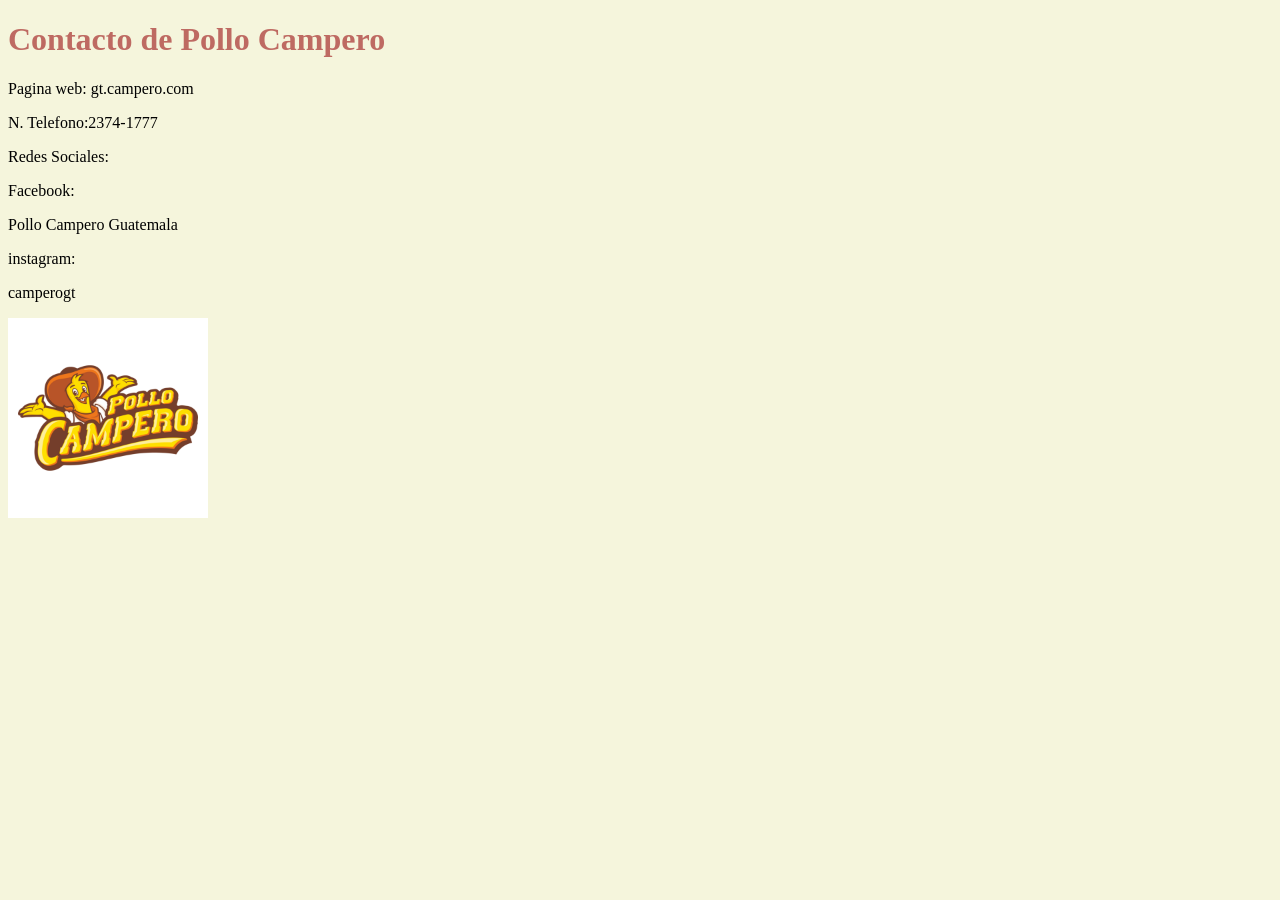
==== contac.html @ 8a7a7874 "pag pollo campero" ====
<!DOCTYPE html>
<html lang="en">
<head>
    <meta charset="UTF-8">
    <meta name="viewport" content="width=device-width, initial-scale=1.0">
    <title>Document</title>
    <link rel="stylesheet" href="css/style4.css">
</head>
<body>
    <h1>Contacto de Pollo Campero</h1>

     <p>Pagina web: gt.campero.com</p>
     <p>N. Telefono:2374-1777</p>
     <p>Redes Sociales:</p>
     <p>Facebook: </p>
     <p>Pollo Campero Guatemala</p>
     <p>instagram:</p>
     <p>camperogt </p>
    <img src="img/logo pollo.png" width="200" height="200"> 
</body>
</html>
---- css/style4.css ----
h1{
    color: rgba(165, 42, 42, 0.685);
   
}

body{
    background-color: beige;
}
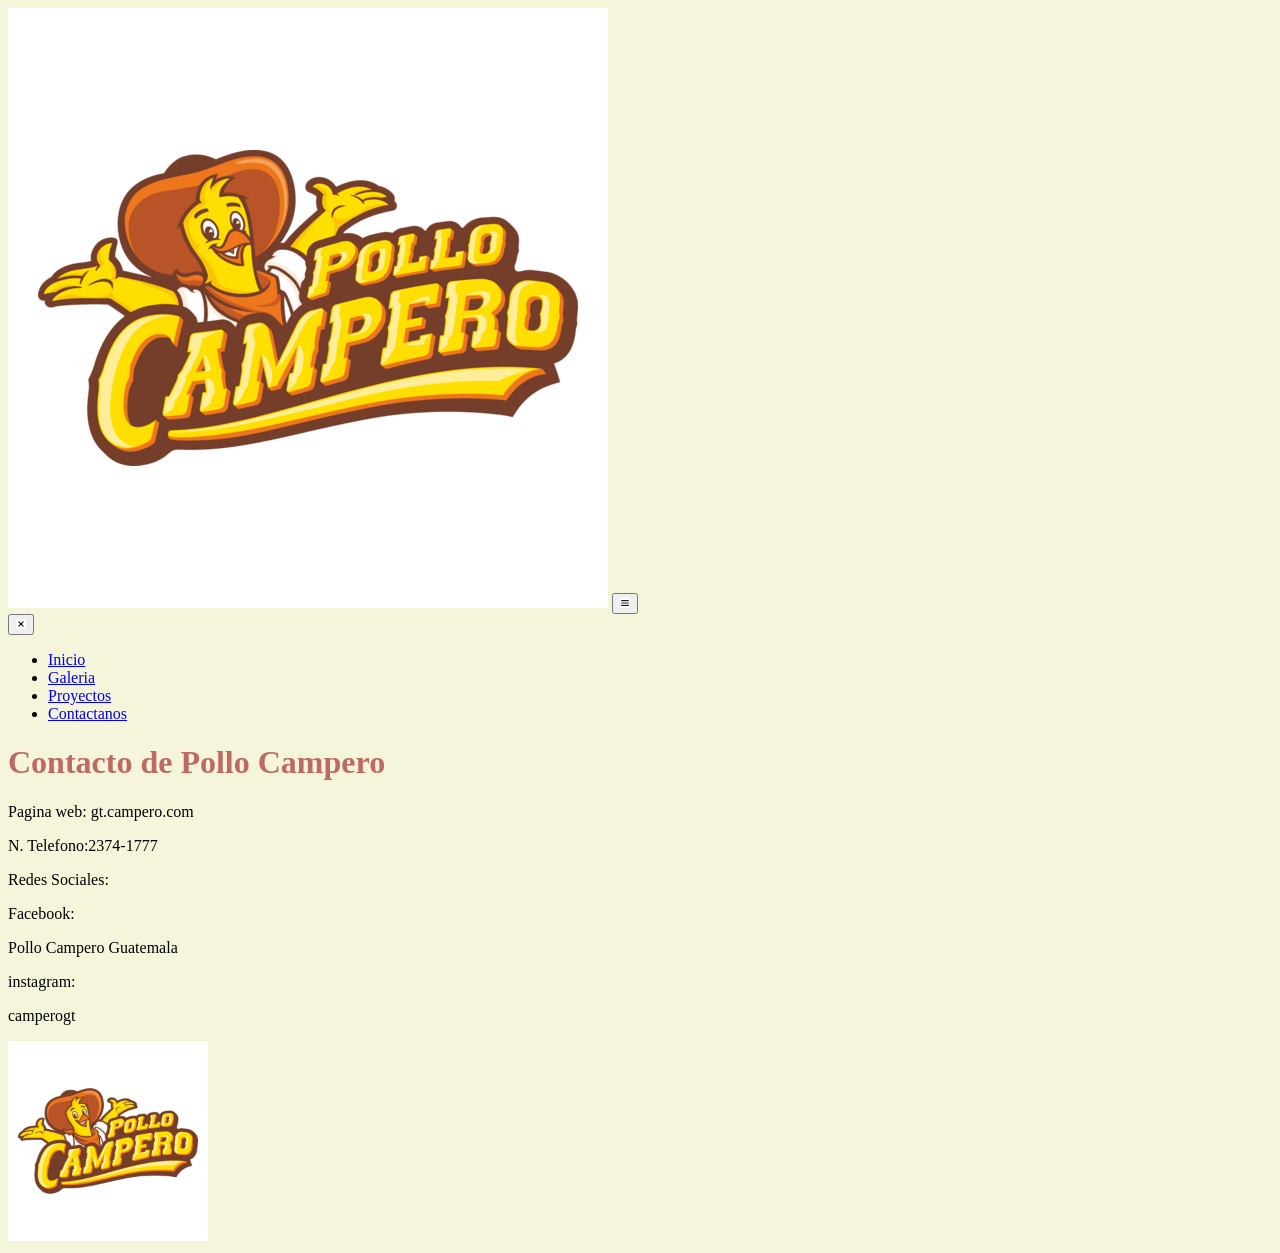
==== commit d60c323e: "Update contac.html" ====
--- a/contac.html
+++ b/contac.html
@@ -7,6 +7,21 @@
     <link rel="stylesheet" href="css/style4.css">
 </head>
 <body>
+    <header>
+     <img class="logo" src="img/logo pollo.png" alt="logo" >
+     <button  id="abrir" class="abrir-menu"><img src="img/icono.jpg" alt="" width="10" height="10"></button>
+        <nav class="nav" id="nav">
+           <button class="cerrar-menu" id="cerrar"><img src="img/icono3.jpg" alt="" width="10" height="10"></button>
+           
+            <ul class="nav-list">
+                <li><a href="index.html">Inicio</a></li>
+                <li><a href="galeria.html">Galeria</a></li>
+                <li><a href="proyecto.html">Proyectos</a></li>
+                <li><a href="contac.html">Contactanos</a></li>
+            </ul>
+        </nav>
+    </header>
+    <script src="main.js"></script>
     <h1>Contacto de Pollo Campero</h1>
 
      <p>Pagina web: gt.campero.com</p>
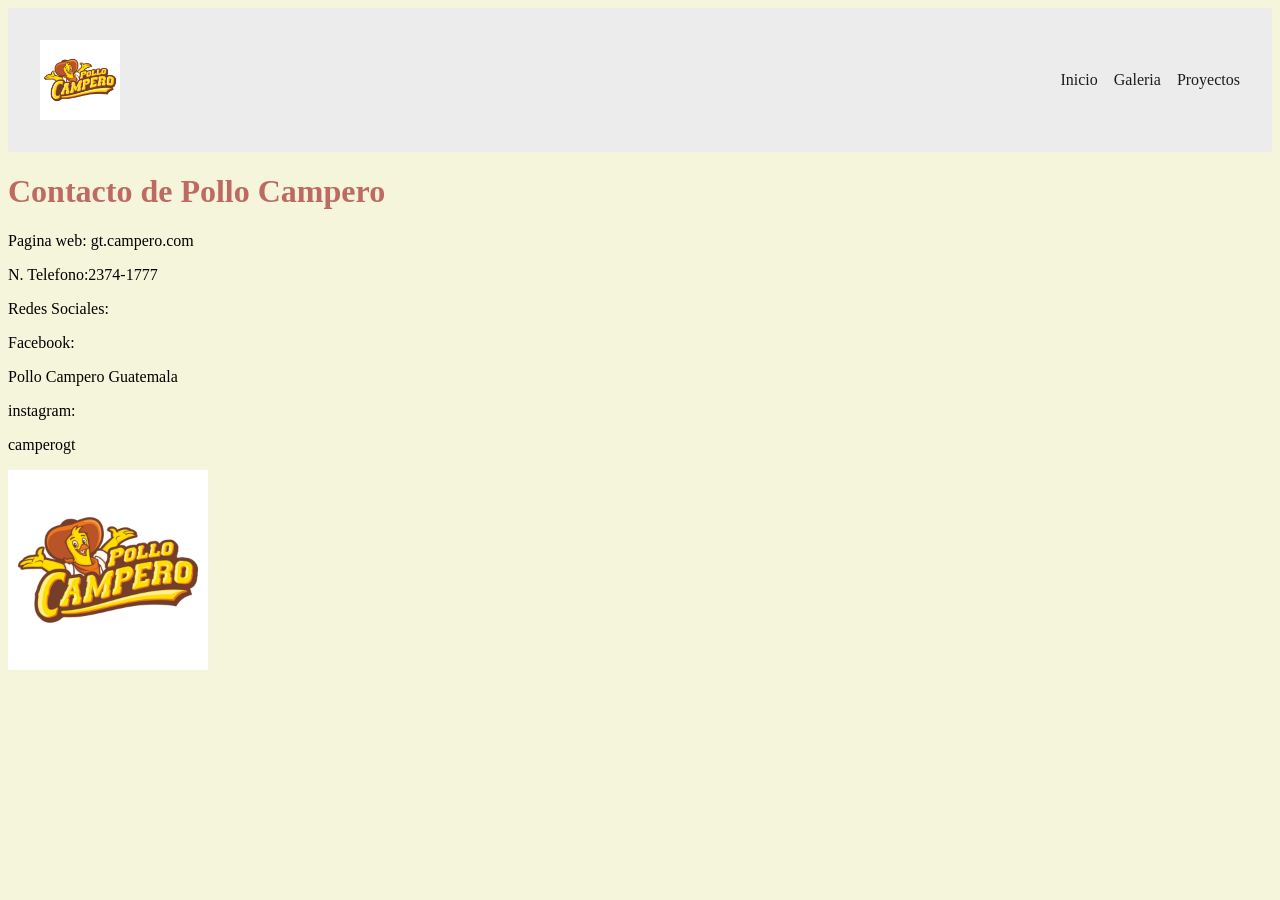
==== commit 2b56e7eb: "Update contac.html" ====
--- a/contac.html
+++ b/contac.html
@@ -17,7 +17,7 @@
                 <li><a href="index.html">Inicio</a></li>
                 <li><a href="galeria.html">Galeria</a></li>
                 <li><a href="proyecto.html">Proyectos</a></li>
-                <li><a href="contac.html">Contactanos</a></li>
+                
             </ul>
         </nav>
     </header>
--- a/css/style4.css
+++ b/css/style4.css
@@ -5,4 +5,78 @@
 
 body{
     background-color: beige;
-}+}
+header{
+    display: flex;
+    align-items: center;
+    justify-content: space-between;
+    padding: 2rem;
+    background-color: #ececec;
+}
+
+.logo{
+    max-width: 5rem;
+}
+
+.nav-list{
+    list-style-type: none;
+    display: flex;
+    gap: 1rem;
+}
+
+.nav-list li a{
+    text-decoration: none;
+    color: #1c1c1c;
+}
+.abrir-menu,
+.cerrar-menu{
+    display: none;
+}
+
+@media screen and (max-width: 550px) {
+    .abrir-menu,
+    .cerrar-menu {
+        display: block;
+        border:  300;
+        font-size: 1.25;
+        background-color: transparent;
+        cursor: pointer;
+
+    }
+
+.nav{
+
+    opacity: 0;
+    visibility: hidden;
+}
+    .nav{
+        
+    
+        display: flex;
+        flex-direction: column;
+        align-items: end;
+        gap: 1rem;
+        position: absolute;
+        top: 0;
+        right: 0;
+        bottom: 0;
+        background-color: beige;
+        padding: 2rem;
+        box-shadow: 0 0 0 100vmax rgba(0 ,0,0 .5 );
+
+    }
+
+    .nav.visible{
+        opacity: 1;
+        visibility: visible;
+    }
+
+    .nav-list{
+        flex-direction: column;
+        align-items: end;
+    }
+
+    .nav-list li a{
+        color: black;
+    }
+}
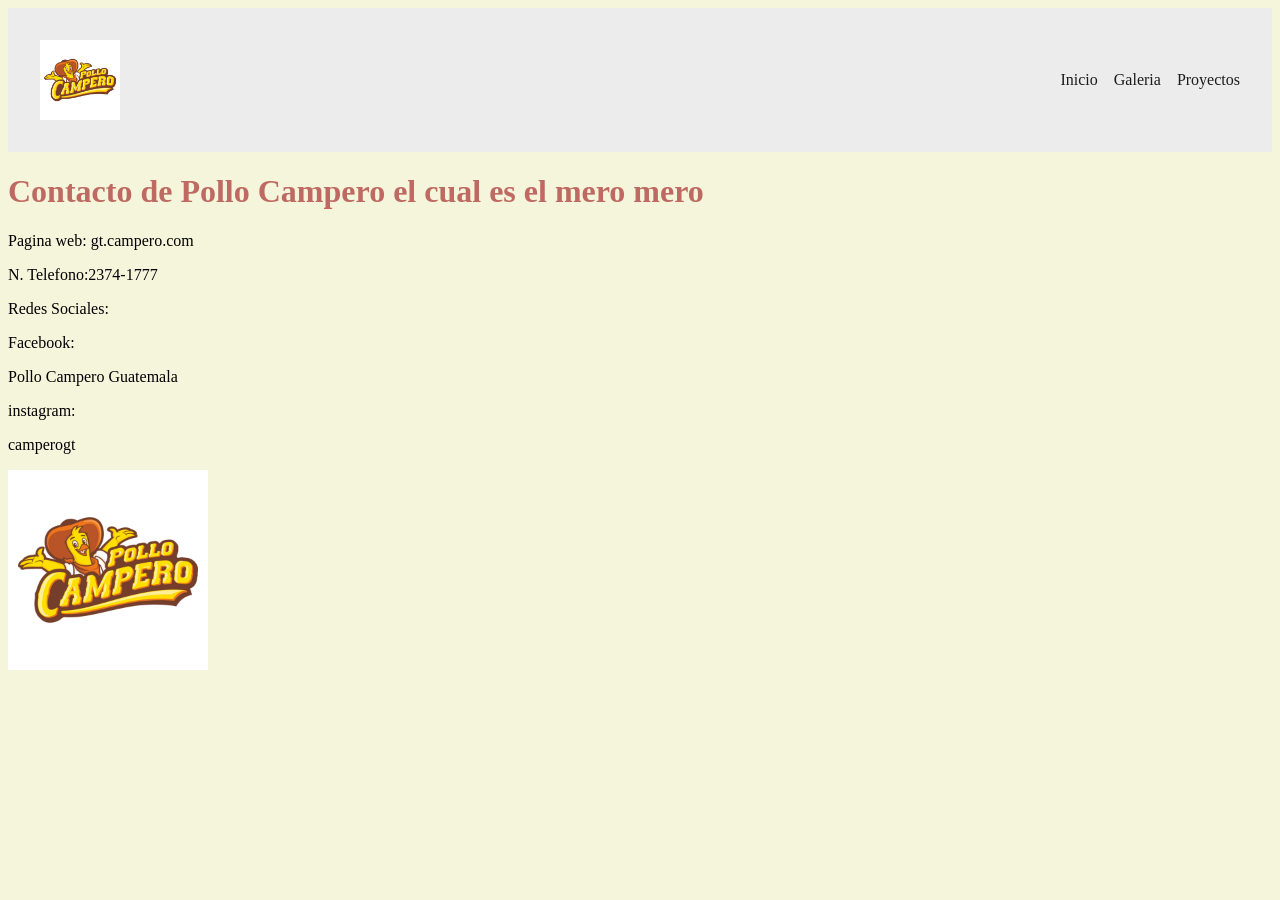
==== commit e310817e: "Update contac.html" ====
--- a/contac.html
+++ b/contac.html
@@ -22,7 +22,7 @@
         </nav>
     </header>
     <script src="main.js"></script>
-    <h1>Contacto de Pollo Campero</h1>
+    <h1>Contacto de Pollo Campero el cual es el mero mero</h1>
 
      <p>Pagina web: gt.campero.com</p>
      <p>N. Telefono:2374-1777</p>
